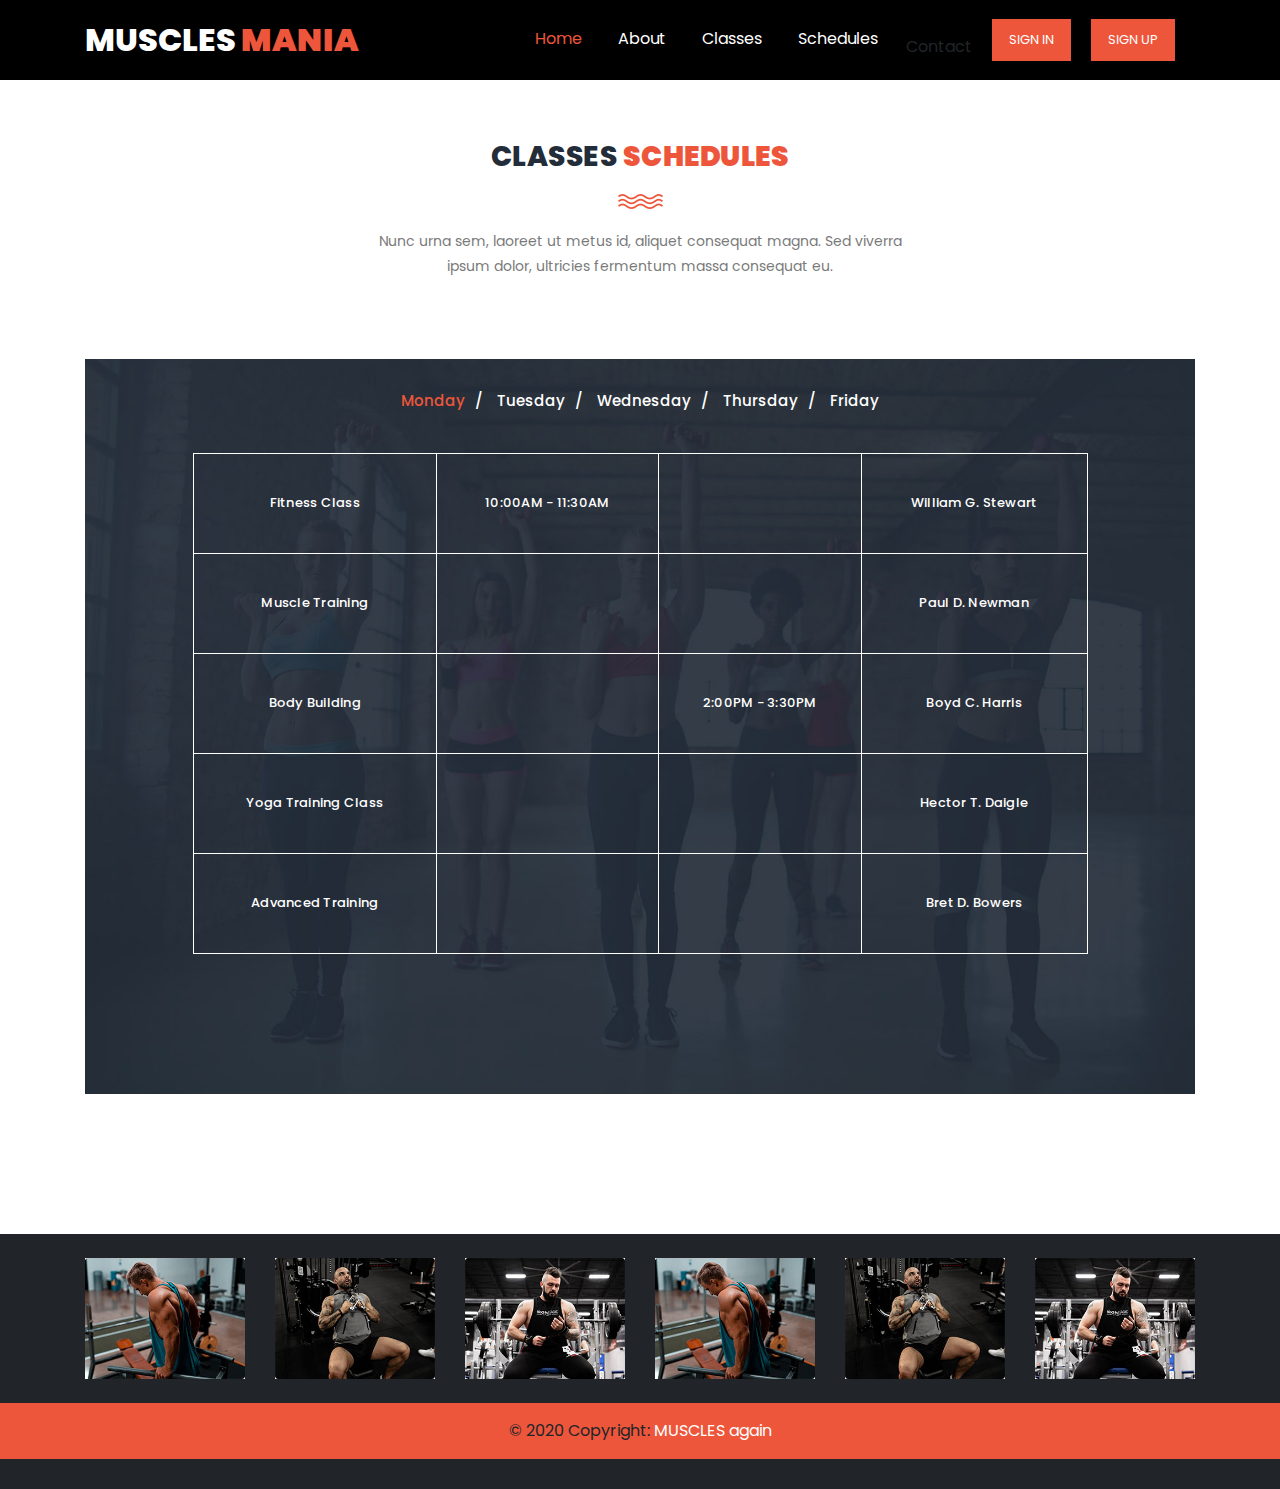
==== schedules.html @ 0a72c7d8 "Bodymuscles" ====
<!DOCTYPE html>
<html lang="en">
<head>
    <meta charset="utf-8">
    <link rel="stylesheet" href="https://stackpath.bootstrapcdn.com/bootstrap/4.5.0/css/bootstrap.min.css" integrity="sha384-9aIt2nRpC12Uk9gS9baDl411NQApFmC26EwAOH8WgZl5MYYxFfc+NcPb1dKGj7Sk" crossorigin="anonymous">
    <meta name="viewport" content="width=device-width, initial-scale=1, shrink-to-fit=no">
    <meta name="description" content="">
    <meta name="author" content="">
    <link href="https://fonts.googleapis.com/css?family=Poppins:100,100i,200,200i,300,300i,400,400i,500,500i,600,600i,700,700i,800,800i,900,900i&display=swap" rel="stylesheet">

    <title>Schedules </title>

    <link rel="stylesheet" type="text/css" href="assets/css/bootstrap.min.css">

    <link rel="stylesheet" type="text/css" href="assets/css/font-awesome.css">

    <link rel="stylesheet" href="assets/css/style.css">
</head>
<body>
    <header>
      <div class="container">
            <div class="row">
                <div class="col-12">
                 <!--Main Navigation-->
<header> 
  <nav class="navbar fixed-top navbar-expand-lg navbar-dark" style="background: black;height:80px;">
    <div class="container">
    <a class="navbar-brand logo" href="#">Muscles<em> mania</em></a>
    <button class="navbar-toggler" type="button" data-toggle="collapse" data-target="#navbarSupportedContent" aria-controls="navbarSupportedContent" aria-expanded="false" aria-label="Toggle navigation">
      <span class="navbar-toggler-icon"></span>
    </button>
    <div class="collapse navbar-collapse" id="navbarSupportedContent">
    
      <ul class="navbar-nav ml-auto">
        <li class="nav-item active">
          <a class="nav-link " href="index.html" style="color: #ed563b!important">Home <span class="sr-only">(current)</span></a>
        </li>
        <li class="nav-item">
          <a class="nav-link hover" href="about.html">About</a>
        </li>
        <li class="nav-item">
          <a class="nav-link hover" href="classes.html">Classes</a>
        </li>
        <li class="nav-item">
          <a class="nav-link hover" href="schedules.html">Schedules</a>
        </li>
        <li class="nav-item">
          <a class="nav-link hover" href="contact.html"></a>Contact</a>
        </li>
        <li class="nav-item mr-lg-4" style="background-color: #ed563b;">
          <a href="#" class="nav-link link">Sign in</a>
        </li>
        <li class="nav-item"><a href="#" class="nav-link link">Sign Up</a></li>
      </ul>
    
    </div>
  </div>
  </nav>
<!--Main Navigation-->
                </div>
            </div>
        </div>
    </header>
    <!-- ***** Header Area End ***** -->



    <!-- ***** Our Classes Start ***** -->
    <section class="section" id="our-classes">
        <div class="container">
            <div class="row">
                <div class="col-lg-6 offset-lg-3">
                    <div class="section-heading">
                        <h2>CLASSES <em>SCHEDULES</em></h2>
                        <img src="assets/images/line-dec.png" alt="">
                        <p>Nunc urna sem, laoreet ut metus id, aliquet consequat magna. Sed viverra ipsum dolor, ultricies fermentum massa consequat eu.</p>
                    </div>
                </div>
            </div>
            <section class="section" id="schedule">
                <div class="container" style="padding-top: 30px;">
                    
                    <div class="row">
                        <div class="col-lg-12">
                            <div class="filters">
                                <ul class="schedule-filter">
                                    <li class="active" data-tsfilter="monday">Monday</li>
                                    <li data-tsfilter="tuesday">Tuesday</li>
                                    <li data-tsfilter="wednesday">Wednesday</li>
                                    <li data-tsfilter="thursday">Thursday</li>
                                    <li data-tsfilter="friday">Friday</li>
                                </ul>
                            </div>
                        </div>
                        <div class="col-lg-10 offset-lg-1">
                            <div class="schedule-table filtering">
                                <table>
                                    <tbody>
                                        <tr>
                                            <td class="day-time">Fitness Class</td>
                                            <td class="monday ts-item show" data-tsmeta="monday">10:00AM - 11:30AM</td>
                                            <td class="tuesday ts-item" data-tsmeta="tuesday">2:00PM - 3:30PM</td>
                                            <td>William G. Stewart</td>
                                        </tr>
                                        <tr>
                                            <td class="day-time">Muscle Training</td>
                                            <td class="friday ts-item" data-tsmeta="friday">10:00AM - 11:30AM</td>
                                            <td class="thursday friday ts-item" data-tsmeta="thursday" data-tsmeta="friday">2:00PM - 3:30PM</td>
                                            <td>Paul D. Newman</td>
                                        </tr>
                                        <tr>
                                            <td class="day-time">Body Building</td>
                                            <td class="tuesday ts-item" data-tsmeta="tuesday">10:00AM - 11:30AM</td>
                                            <td class="monday ts-item show" data-tsmeta="monday">2:00PM - 3:30PM</td>
                                            <td>Boyd C. Harris</td>
                                        </tr>
                                        <tr>
                                            <td class="day-time">Yoga Training Class</td>
                                            <td class="wednesday ts-item" data-tsmeta="wednesday">10:00AM - 11:30AM</td>
                                            <td class="friday ts-item" data-tsmeta="friday">2:00PM - 3:30PM</td>
                                            <td>Hector T. Daigle</td>
                                        </tr>
                                        <tr>
                                            <td class="day-time">Advanced Training</td>
                                            <td class="thursday ts-item" data-tsmeta="thursday">10:00AM - 11:30AM</td>
                                            <td class="wednesday ts-item" data-tsmeta="wednesday">2:00PM - 3:30PM</td>
                                            <td>Bret D. Bowers</td>
                                        </tr>
                                    </tbody>
                                </table>
                            </div>
                        </div>
                    </div>
                </div>
            </section>
        
        </div>
    </section>
    <!-- ***** Our Classes End ***** -->
    


  <!-- ***** Footer Start ***** -->
    <!-- Footer -->
    <footer class="page-footer font-small mdb-color lighten-3 pt-4"  style="background-color: #212529; margin-top: 40px;">

        <!-- Footer Elements -->
        <div class="container" >
      
          <!--Grid row-->
          <div class="row">
      
            <!--Grid column-->
            <div class="col-lg-2 col-md-12 mb-4">
      
              <!--Image-->
              <div class="view overlay z-depth-1-half">
                <img src="assets/images/third-trainer.jpg" class="img-fluid"
                  alt="">
                <a href="">
                  <div class="mask rgba-white-light"></div>
                </a>
              </div>
      
            </div>
            <!--Grid column-->
      
            <!--Grid column-->
            <div class="col-lg-2 col-md-6 mb-4">
      
              <!--Image-->
              <div class="view overlay z-depth-1-half">
                <img src="assets/images/second-trainer.jpg" class="img-fluid"
                  alt="">
                <a href="">
                  <div class="mask rgba-white-light"></div>
                </a>
              </div>
      
            </div>
            <!--Grid column-->
      
            <!--Grid column-->
            <div class="col-lg-2 col-md-6 mb-4">
      
              <!--Image-->
              <div class="view overlay z-depth-1-half">
                <img src="assets/images/first-trainer.jpg" class="img-fluid"
                  alt="">
                <a href="">
                  <div class="mask rgba-white-light"></div>
                </a>
              </div>
      
            </div>
            <!--Grid column-->
      
            <!--Grid column-->
            <div class="col-lg-2 col-md-12 mb-4">
      
              <!--Image-->
              <div class="view overlay z-depth-1-half">
                <img src="assets/images/third-trainer.jpg" class="img-fluid"
                  alt="">
                <a href="">
                  <div class="mask rgba-white-light"></div>
                </a>
              </div>
      
            </div>
            <!--Grid column-->
      
            <!--Grid column-->
            <div class="col-lg-2 col-md-6 mb-4">
      
              <!--Image-->
              <div class="view overlay z-depth-1-half">
                <img src="assets/images/second-trainer.jpg" class="img-fluid"
                  alt="">
                <a href="">
                  <div class="mask rgba-white-light"></div>
                </a>
              </div>
      
            </div>
            <!--Grid column-->
      
            <!--Grid column-->
            <div class="col-lg-2 col-md-6 mb-4">
      
              <!--Image-->
              <div class="view overlay z-depth-1-half">
                <img src="assets/images/first-trainer.jpg" class="img-fluid"
                  alt="">
                <a href="">
                  <div class="mask rgba-white-light"></div>
                </a>
              </div>
      
            </div>
            <!--Grid column-->
      
          </div>
          <!--Grid row-->
      
        </div>
        <!-- Footer Elements -->
      
        <!-- Copyright -->
        <div class="footer-copyright text-center py-3" style="background-color: #ed563b !important;">© 2020 Copyright:
          <a href="index.html" style="color: white;"> MUSCLES again</a>
        </div>
        <!-- Copyright -->
      
      </footer>
      <!-- Footer -->

      
    <script src="https://code.jquery.com/jquery-3.5.1.slim.min.js" integrity="sha384-DfXdz2htPH0lsSSs5nCTpuj/zy4C+OGpamoFVy38MVBnE+IbbVYUew+OrCXaRkfj" crossorigin="anonymous"></script>
    <script src="https://cdn.jsdelivr.net/npm/popper.js@1.16.0/dist/umd/popper.min.js" integrity="sha384-Q6E9RHvbIyZFJoft+2mJbHaEWldlvI9IOYy5n3zV9zzTtmI3UksdQRVvoxMfooAo" crossorigin="anonymous"></script>
    <script src="https://stackpath.bootstrapcdn.com/bootstrap/4.5.0/js/bootstrap.min.js" integrity="sha384-OgVRvuATP1z7JjHLkuOU7Xw704+h835Lr+6QL9UvYjZE3Ipu6Tp75j7Bh/kR0JKI" crossorigin="anonymous"></script>
</body>
</html>
---- assets/css/style.css ----
@import url("https://fonts.googleapis.com/css?family=Poppins:100,100i,200,200i,300,300i,400,400i,500,500i,600,600i,700,700i,800,800i,900,900i");

html, body, div, span, applet, object, iframe, h1, h2, h3, h4, h5, h6, p, blockquote, div
pre, a, abbr, acronym, address, big, cite, code, del, dfn, em, font, img, ins, kbd, q,
s, samp, small, strike, strong, sub, sup, tt, var, b, u, i, center, dl, dt, dd, ol, ul, li,
figure, header, nav, section, article, aside, footer, figcaption {
  margin: 0;
  padding: 0;
  border: 0;
  outline: 0;
}

.clearfix:after {
  content: ".";
  display: block;
  clear: both;
  visibility: hidden;
  line-height: 0;
  height: 0;
}

.clearfix {
  display: inline-block;
}

html[xmlns] .clearfix {
  display: block;
}

* html .clearfix {
  height: 1%;
}

ul, li {
  padding: 0;
  margin: 0;
  list-style: none;
}

header, nav, section, article, aside, footer, hgroup {
  display: block;
}

* {
  box-sizing: border-box;
}

html, body {
  font-family: 'Poppins', sans-serif;
  font-weight: 400;
  /* background-color:#1d5e69!important; */
  font-size: 16px;
  -ms-text-size-adjust: 100%;
  -webkit-font-smoothing: antialiased;
  -moz-osx-font-smoothing: grayscale;
}

a {
  text-decoration: none !important;
}

h1, h2, h3, h4, h5, h6 {
  margin-top: 0px;
  margin-bottom: 0px;
}

ul {
  margin-bottom: 0px;
}

p {
  font-size: 14px;
  font-weight: 400;
  line-height: 25px;
  color: #7a7a7a;
}

/* 
---------------------------------------------
global styles
--------------------------------------------- 
*/
html,
body {
  background: #fff;
  font-family: 'Poppins', sans-serif;
}

::selection {
  background: #ed563b;
  color: #fff;
}

::-moz-selection {
  background: #ed563b;
  color: #fff;
}

@media (max-width: 991px) {
  html, body {
    overflow-x: hidden;
  }
  .mobile-top-fix {
    margin-top: 30px;
    margin-bottom: 0px;
  }
  .mobile-bottom-fix {
    margin-bottom: 30px;
  }
  .mobile-bottom-fix-big {
    margin-bottom: 60px;
  }
}

.section-heading {
  text-align: center;
  margin-top: 140px;
  margin-bottom: 80px;
}

.section-heading h2 {
  font-size: 28px;
  font-weight: 800;
  color: #232d39;
  text-transform: uppercase;
  letter-spacing: 0.5px;
  margin-top: 0px;
  margin-bottom: 0px;
}

.section-heading h2 em {
  font-style: normal;
  color: #ed563b;
}

.section-heading img {
  margin: 20px auto;
}

.dark-bg h2 {
  color: #fff;
}

.dark-bg p {
  color: #fff;
}

.main-button a {
  display: inline-block;
  font-size: 15px;
  padding: 12px 20px;
  background-color: #ed563b;
  color: #fff;
  text-align: center;
  font-weight: 300;
  text-transform: uppercase;
  transition: all .3s;
}

.main-button a:hover {
  background-color: #f9735b;
}
.sign-up a{
  color: green;
}


/* 
---------------------------------------------
header
--------------------------------------------- 
 */

.background-header {
  background: rgba(250,250,250,0.99) !important;
  height: 80px!important;
  position: fixed!important;
  top: 0px;
  left: 0px;
  right: 0px;
  box-shadow: 0px 0px 10px rgba(0,0,0,0.15)!important;
}

.background-header .logo,
.background-header .main-nav .nav li a {
  color: #232d39!important;
}

.background-header .main-nav .nav li:last-child a {
  color: #fff !important;
}

.background-header .main-nav .nav li:last-child a:hover {
  color: #fff!important;
}

.background-header .main-nav .nav li:hover a {
  color: #ed563b!important;
}

.background-header .nav li a.active {
  color: #ed563b!important;
}

.header-area {
  position: absolute;
  top: 0px;
  left: 0px;
  right: 0px;
  z-index: 100;
  height: 80px;
  background: rgba(250,250,250,0.1);
  -webkit-transition: all .5s ease 0s;
  -moz-transition: all .5s ease 0s;
  -o-transition: all .5s ease 0s;
  transition: all .5s ease 0s;
}

.header-area .main-nav {
  min-height: 80px;
  background: transparent;
}

.header-area .main-nav .logo {
  line-height: 80px;
  color: #fff;
  font-size: 32px;
  font-weight: 800;
  text-transform: uppercase;
  float: left;
  -webkit-transition: all 0.3s ease 0s;
  -moz-transition: all 0.3s ease 0s;
  -o-transition: all 0.3s ease 0s;
  transition: all 0.3s ease 0s;
}

.header-area .main-nav .logo em {
  font-style: normal;
  color: #ed563b;
  font-weight: 900;
}

.header-area .main-nav .nav {
  float: right;
  margin-top: 27px;
  margin-right: 0px;
  background-color: transparent;
  -webkit-transition: all 0.3s ease 0s;
  -moz-transition: all 0.3s ease 0s;
  -o-transition: all 0.3s ease 0s;
  transition: all 0.3s ease 0s;
  position: relative;
  z-index: 999;
}

.header-area .main-nav .nav li {
  padding-left: 20px;
  padding-right: 20px;
}

.header-area .main-nav .nav li a {
  display: block;
  font-weight: 500;
  font-size: 13px;
  color: #7a7a7a;
  text-transform: uppercase;
  -webkit-transition: all 0.3s ease 0s;
  -moz-transition: all 0.3s ease 0s;
  -o-transition: all 0.3s ease 0s;
  transition: all 0.3s ease 0s;
  height: 40px;
  line-height: 40px;
  border: transparent;
  letter-spacing: 1px;
}

.header-area .main-nav .nav li a {
  color: #fff;
}

.header-area .main-nav .nav li:last-child a {
  display: inline-block;
  font-size: 13px;
  padding: 11px 17px;
  background-color: #ed563b;
  color: #fff;
  text-align: center;
  font-weight: 400;
  letter-spacing: 0px;
  text-transform: uppercase;
  transition: all .3s;
  height: auto;
  line-height: 20px;
}

.header-area .main-nav .nav li:last-child a:hover {
  background-color: #f9735b;
  opacity: 1;
}

.header-area .main-nav .nav li:hover a,
.header-area .main-nav .nav li a.active {
  color: #ed563b!important;
  opacity: 1;
}

.background-header .main-nav .nav li:hover a,
.background-header .main-nav .nav li a.active {
  color: #ed563b!important;
  opacity: 1;
}

.header-area .main-nav .menu-trigger {
  cursor: pointer;
  display: block;
  position: absolute;
  top: 23px;
  width: 32px;
  height: 40px;
  text-indent: -9999em;
  z-index: 99;
  right: 40px;
  display: none;
}

.header-area .main-nav .menu-trigger span,
.header-area .main-nav .menu-trigger span:before,
.header-area .main-nav .menu-trigger span:after {
  -moz-transition: all 0.4s;
  -o-transition: all 0.4s;
  -webkit-transition: all 0.4s;
  transition: all 0.4s;
  background-color: #1e1e1e;
  display: block;
  position: absolute;
  width: 30px;
  height: 2px;
  left: 0;
}

.background-header .main-nav .menu-trigger span,
.background-header .main-nav .menu-trigger span:before,
.background-header .main-nav .menu-trigger span:after {
  background-color: #1e1e1e;
}

.header-area .main-nav .menu-trigger span:before,
.header-area .main-nav .menu-trigger span:after {
  -moz-transition: all 0.4s;
  -o-transition: all 0.4s;
  -webkit-transition: all 0.4s;
  transition: all 0.4s;
  background-color: #1e1e1e;
  display: block;
  position: absolute;
  width: 30px;
  height: 2px;
  left: 0;
  width: 75%;
}

.background-header .main-nav .menu-trigger span:before,
.background-header .main-nav .menu-trigger span:after {
  background-color: #1e1e1e;
}

.header-area .main-nav .menu-trigger span:before,
.header-area .main-nav .menu-trigger span:after {
  content: "";
}

.header-area .main-nav .menu-trigger span {
  top: 16px;
}

.header-area .main-nav .menu-trigger span:before {
  -moz-transform-origin: 33% 100%;
  -ms-transform-origin: 33% 100%;
  -webkit-transform-origin: 33% 100%;
  transform-origin: 33% 100%;
  top: -10px;
  z-index: 10;
}

.header-area .main-nav .menu-trigger span:after {
  -moz-transform-origin: 33% 0;
  -ms-transform-origin: 33% 0;
  -webkit-transform-origin: 33% 0;
  transform-origin: 33% 0;
  top: 10px;
}

.header-area .main-nav .menu-trigger.active span,
.header-area .main-nav .menu-trigger.active span:before,
.header-area .main-nav .menu-trigger.active span:after {
  background-color: transparent;
  width: 100%;
}

.header-area .main-nav .menu-trigger.active span:before {
  -moz-transform: translateY(6px) translateX(1px) rotate(45deg);
  -ms-transform: translateY(6px) translateX(1px) rotate(45deg);
  -webkit-transform: translateY(6px) translateX(1px) rotate(45deg);
  transform: translateY(6px) translateX(1px) rotate(45deg);
  background-color: #1e1e1e;
}

.background-header .main-nav .menu-trigger.active span:before {
  background-color: #1e1e1e;
}

.header-area .main-nav .menu-trigger.active span:after {
  -moz-transform: translateY(-6px) translateX(1px) rotate(-45deg);
  -ms-transform: translateY(-6px) translateX(1px) rotate(-45deg);
  -webkit-transform: translateY(-6px) translateX(1px) rotate(-45deg);
  transform: translateY(-6px) translateX(1px) rotate(-45deg);
  background-color: #1e1e1e;
}

.background-header .main-nav .menu-trigger.active span:after {
  background-color: #1e1e1e;
}

.header-area.header-sticky {
  min-height: 80px;
}

.header-area.header-sticky .nav {
  margin-top: 20px !important;
}

.header-area.header-sticky .nav li a.active {
  color: #ed563b;
}

@media (max-width: 1200px) {
  .header-area .main-nav .nav li {
    padding-left: 12px;
    padding-right: 12px;
  }
  .header-area .main-nav:before {
    display: none;
  }
}

.navbar-dark .navbar-brand {
  line-height: 80px!important;
  color: #fff!important;
  font-size: 32px!important;
  font-weight: 800!important;
  text-transform: uppercase!important;
  float: left!important;
  -webkit-transition: all 0.3s ease 0s!important;
  -moz-transition: all 0.3s ease 0s!important;
  -o-transition: all 0.3s ease 0s!important;
  transition: all 0.3s ease 0s!important;
  /* color: #fff; */
}

em {
  font-style: normal!important;
  color: #ed563b!important;
  font-weight: 900!important;
}

.nav-item{

  margin-right: 20px!important;
}

 .link {
  color: #fff;
  padding-left: 20px!important;
  padding-right: 20px!important;
  
  font-size: 13px!important;
    padding: 11px 17px!important;
    background-color: #ed563b!important;
    color: #fff!important;
    text-align: center!important;
    font-weight: 400!important;
    letter-spacing: 0px!important;
    text-transform: uppercase!important;
    transition: all .3s!important;
    height: auto!important;
    line-height: 20px!important;
}

a{

 color:#fff!important;;
}

.hover:hover{

  color:#ed563b!important;
 }



@media (max-width: 767px) {
  .header-area .main-nav .navbar-dark .navbar-brand {
    color: #1e1e1e!important;
  }

  
 .link {
  background-color:transparent;
  margin-bottom: 20px !important;
  width: 100px!important;
}

.nav-item {
  margin-right: 20px!important;
  background-color: transparent!important;
}
  .header-area.header-sticky .nav li a:hover,
  .header-area.header-sticky .nav li a.active {
    color: #ed563b!important;
    opacity: 1;
  }
  .header-area {
    background-color: #f7f7f7;
    padding: 0px 15px;
    height: 80px;
    box-shadow: none;
    text-align: center;
  }
  .header-area .container {
    padding: 0px;
  }
  .header-area .logo {
    margin-left: 30px;
  }
  .header-area .menu-trigger {
    display: block !important;
  }
  .header-area .main-nav {
    overflow: hidden;
  }
  .header-area .main-nav .nav {
    float: none;
    width: 100%;
    display: none;
    -webkit-transition: all 0s ease 0s;
    -moz-transition: all 0s ease 0s;
    -o-transition: all 0s ease 0s;
    transition: all 0s ease 0s;
    margin-left: 0px;
  }
  .header-area .main-nav .nav li:first-child {
    border-top: 1px solid #eee;
  }
  .header-area .main-nav .nav li:last-child {
    width: 100%;
    background-color: #ed563b;
    color: #fff;
  }
  .header-area .main-nav .nav li:last-child a {
    background-color: #ed563b!important;
  }
  .header-area .main-nav .nav li:last-child a:hover,
  .header-area .main-nav .nav li:last-child:hover a {
    background-color: #ed563b!important;
    color: #fff!important;
  }
  .header-area.header-sticky .nav {
    margin-top: 80px !important;
  }
  .header-area .main-nav .nav li {
    width: 100%;
    background: #fff;
    border-bottom: 1px solid #eee;
    padding-left: 0px !important;
    padding-right: 0px !important;
  }
  .header-area .main-nav .nav li a {
    height: 50px !important;
    line-height: 50px !important;
    padding: 0px !important;
    border: none !important;
    background: #f7f7f7 !important;
    color: #232d39 !important;
  }
  .header-area .main-nav .nav li:last-child a {
    color: #fff!important;
  }
  .header-area .main-nav .nav li a:hover {
    background: #eee !important;
    color: #ed563b!important;
  }
  .header-area .main-nav .nav li.submenu ul {
    position: relative;
    visibility: inherit;
    opacity: 1;
    z-index: 1;
    transform: translateY(0%);
    transition-delay: 0s, 0s, 0.3s;
    top: 0px;
    width: 100%;
    box-shadow: none;
    height: 0px;
  }
  .header-area .main-nav .nav li.submenu ul li a {
    font-size: 12px;
    font-weight: 400;
  }
  .header-area .main-nav .nav li.submenu ul li a:hover:before {
    width: 0px;
  }
  .header-area .main-nav .nav li.submenu ul.active {
    height: auto !important;
  }
  .header-area .main-nav .nav li.submenu:after {
    color: #3B566E;
    right: 25px;
    font-size: 14px;
    top: 15px;
  }
  .header-area .main-nav .nav li.submenu:hover ul, .header-area .main-nav .nav li.submenu:focus ul {
    height: 0px;
  }
}

@media (min-width: 767px) {
  .header-area .main-nav .nav {
    display: flex !important;
  }
}


/* 
---------------------------------------------
banner
--------------------------------------------- 
*/

.main-banner {
  position: relative;
}

#bg-video {
    min-width: 100%;
    min-height: 100vh;
    max-width: 100%;
    max-height: 100vh;
    object-fit: cover;
    z-index: -1;
}

#bg-video::-webkit-media-controls {
    display: none !important;
}

.video-overlay {
    position: absolute;
    background-color: rgba(35,45,57,0.8);
    top: 0;
    left: 0;
    bottom: 7px;
    width: 100%;
}

.main-banner .caption {
  text-align: center;
  position: absolute;
  width: 80%;
  left: 50%;
  top: 50%;
  transform: translate(-50%,-50%);
}

.main-banner .caption h6 {
  margin-top: 0px;
  font-size: 18px;
  text-transform: uppercase;
  font-weight: 800;
  color: #fff;
  letter-spacing: 0.5px;
}

.main-banner .caption h2 {
  margin-top: 30px;
  margin-bottom: 25px;
  font-size: 84px;
  text-transform: uppercase;
  font-weight: 800;
  color: #fff;
  letter-spacing: 1px;
}

.main-banner .caption h2 em {
  font-style: normal;
  color: #ed563b;
  font-weight: 900;
}


/*
---------------------------------------------
features
---------------------------------------------
*/

#features {
  margin-bottom: 80px;
}

.feature-item {
  display: inline-block;
  margin-bottom: 60px;
}

.feature-item .left-icon img {
  float: left;
  margin-right: 30px;
}

.feature-item .right-content {
  display: inline;
}

.feature-item .right-content h4 {
  margin-top: 0px;
  margin-bottom:  7px;
  letter-spacing: 0.25px;
  color: #232d39;
  font-size: 19px;
  font-weight: 600;
  text-transform: capitalize;
}

.feature-item .right-content a.text-button {
  margin-top: 7px;
  display: inline-block;
  font-size: 13px;
  text-transform: uppercase;
  color: #ed563b;
  font-weight: 500;
}

/*
---------------------------------------------
subscribe
---------------------------------------------
*/

#call-to-action {
  padding: 120px 0px;
  background-image: url(../images/cta-bg.jpg);
  background-position: center center;
  background-repeat: no-repeat;
  background-size: cover;
  text-align: center;
}

.cta-content h2 {
  font-size: 36px;
  text-transform: uppercase;
  font-weight: 800;
  color: #fff;
  letter-spacing: 1px;
}

.cta-content h2 em {
  font-style: normal;
  color: #ed563b;
}

.cta-content p {
  font-size: 16px;
  color: #fff;
  margin: 15px 0px 25px 0px;
}



/*
--------------------------------------------
Our Classes
--------------------------------------------
*/

#our-classes {
  margin-bottom: 140px;
}

#tabs ul {
  margin: 0;
  padding: 0;
}
#tabs ul li {
  margin-bottom: 30px;
  display: inline-block;
  width: 100%;
}
#tabs ul li:last-child {
  margin-bottom: 0px;
}
#tabs ul li a {
  text-transform: capitalize;
  width: 100%;
  padding: 30px 30px;
  display: inline-block;
  background-color: #fff;
  box-shadow: 0px 0px 15px rgba(0,0,0,0.1);
  border-radius: 5px;
  font-size: 19px;
  color: #232d39!important;
  letter-spacing: 0.5px;
  font-weight: 600;
  transition: all 0.3s;
}
#tabs .main-rounded-button a {
  text-align: center;
  padding: 20px 30px;
  width: 100%;
  border-radius: 5px;
  display: inline-block;
  box-shadow: 0px 0px 15px rgba(0,0,0,0.1);
  color: #fff;
  font-size: 19px;
  letter-spacing: 0.5px;
  font-weight: 600;
  background-color: #ed563b;
}
#tabs .main-rounded-button a:hover {
  background-color: #f9735b;
}
#tabs ul li a img {
  max-width: 100%;
  margin-right: 20px;
}
#tabs ul .ui-tabs-active span {
  background: #faf5b2;
  border: #faf5b2;
  line-height: 90px;
  border-bottom: none;
}
#tabs ul .ui-tabs-active a {
  color: #ed563b;
}
#tabs ul .ui-tabs-active span {
  color: #1e1e1e;
}
.tabs-content {
  margin-left: 30px;
  text-align: left;
  display: inline-block;
  transition: all 0.3s;
}
.tabs-content img {
  max-width: 100%;
  overflow: hidden;
  border-radius: 5px;
}
.tabs-content h4 {
  font-size: 23px;
  font-weight: 700;
  color: #232d39;
  letter-spacing: 0.5px;
  margin-bottom: 20px;
  margin-top: 30px;
}
.tabs-content p {
  font-size: 14px;
  color: #7a7a7a;
  margin-bottom: 28px;
}


/* 
---------------------------------------------
schedule
--------------------------------------------- 
*/

#schedule {
  padding: 0px 0px 140px 0px;
  background-image: url(../images/schedule-bg.jpg);
  background-position: center center;
  background-repeat: no-repeat;
  background-size: cover;
}

#schedule table {
  width: 100%;
  text-align: center;
  border: 1px solid #fff;
}

#schedule table tbody {
  border-top: 1px solid #fff; 
}

#schedule table tbody tr {
  border-bottom: 1px solid #fff;
}

#schedule table tbody tr td {
  border-right: 1px solid #fff;
  height: 100px;
}

#schedule table tr td {
  color: #fff;
  font-size: 13px;
  text-transform: capitalize;
  font-weight: 500;
  letter-spacing: 0.25px;
}

.schedule-table.filtering .ts-item {
    opacity: 0;
    transition: all 0.5s;
}

.schedule-table.filtering .ts-item.show {
    opacity: 1;
    transition: all 0.5s;
}

#schedule .filters {
  margin-bottom: 40px;
}
#schedule .filters ul {
  padding: 0;
  text-align: center;
}
#schedule .filters ul li {
  list-style: none;
  display: inline;
  cursor: pointer;
  position: relative;
  margin-right: 10px;
  font-size: 15px;
  font-weight: 500;
  color: #fff;
  text-transform: capitalize;
  -webkit-transition: all 0.3s ease-in-out;
  -moz-transition: all 0.3s ease-in-out;
  -o-transition: all 0.3s ease-in-out;
  -ms-transition: all 0.3s ease-in-out;
  transition: all 0.3s ease-in-out;
}
#schedule .filters ul li:after {
  content: "/";
  margin-left: 10px;
  color: #fff;
}
#schedule .filters ul li:last-child {
  margin-right: 0px;
}
#schedule .filters ul li:last-child::after {
  display: none;
}
#schedule .filters ul li.active,
#schedule .filters ul li:hover {
  color: #ed563b;
}
#schedule .filters-content {
  margin-top: 50px;
}
#schedule .filters-content .show {
  opacity: 1;
  visibility: visible;
  transition: all 350ms;
}
#schedule .filters-content .hide {
  opacity: 0;
  visibility: hidden;
  transition: all 350ms;
}


/* 
---------------------------------------------
trainers
--------------------------------------------- 
*/

#trainers .trainer-item {
  background-color: #fff;
  border-radius: 5px;
  box-shadow: 0px 0px 15px rgba(0,0,0,0.1);
  padding: 40px;
}

#trainers .trainer-item img {
  width: 100%;
  border-radius: 5px;
}

#trainers .trainer-item span {
  font-size: 13px;
  font-weight: 500;
  color: #ed563b;
  display: inline-block;
  margin-top: 25px;
  margin-bottom: 10px;
}

#trainers .trainer-item h4 {
  font-size: 19px;
  font-weight: 600;
  color: #232d39;
  letter-spacing: 0.5px;
  margin-bottom: 18px;
}

#trainers .trainer-item p {
  margin-bottom: 20px;
}

#trainers .trainer-item ul.social-icons li {
  display: inline-block;
  margin-right: 12px;
}

#trainers .trainer-item ul.social-icons li:last-child {
  margin-right: 0px;
}

#trainers .trainer-item ul.social-icons li a {
  color: #232d39;
  transition: all .3s;
}

#trainers .trainer-item ul.social-icons li a:hover {
  color: #ed563b;
}


/* 
---------------------------------------------
contact
--------------------------------------------- 
*/

#contact-us {
  margin-top: 140px;
}

#contact-us .container-fluid .col-lg-6 {
  padding: 0px;
}

#contact-us .contact-form {
  padding: 80px;
  background-image: url(../images/contact-bg.jpg);
  background-position: center center;
  background-repeat: no-repeat;
  background-size: cover;
}

#contact-us .contact-form #contact {
  background-color: #fff;
  padding: 40px;
  border-radius: 5px;
}

.contact-form input,
.contact-form textarea {
  color: #7a7a7a;
  font-size: 13px;
  border: 1px solid #ddd;
  background-color: #fff;
  width: 100%;
  height: 40px;
  outline: none;
  line-height: 40px;
  padding: 0px 10px;
  -webkit-appearance: none;
  -moz-appearance: none;
  appearance: none;
  margin-bottom: 30px;
}

.contact-form textarea {
  height: 150px;
  resize: none;
}

.contact-form ::-webkit-input-placeholder { /* Edge */
  color: #7a7a7a;
}

.contact-form :-ms-input-placeholder { /* Internet Explorer 10-11 */
  color: #7a7a7a;
}

.contact-form ::placeholder {
  color: #7a7a7a;
}

.contact-form button {
  display: inline-block;
  font-size: 13px;
  padding: 11px 17px;
  background-color: #ed563b;
  color: #fff;
  text-align: center;
  font-weight: 400;
  text-transform: uppercase;
  transition: all .3s;
  border: none;
  outline: none;
  margin-top: -8px;
}

.contact-form button:hover {
  background-color: #f9735b;
}




/* 
---------------------------------------------
footer
--------------------------------------------- 
*/
footer {
  text-align: center;
  padding: 30px 0px;
}

footer p {
  color: #232d39;
  font-size: 13px;
}

footer p a {
  cursor: pointer;
  color: #ed563b;
}

footer p a:hover {
  color: #ed563b;
}



/* 
---------------------------------------------
preloader
--------------------------------------------- 
*/

.js-preloader {
    position: fixed;
    top: 0;
    left: 0;
    right: 0;
    bottom: 0;
    background-color: #232d39;
    display: -webkit-box;
    display: flex;
    -webkit-box-align: center;
    align-items: center;
    -webkit-box-pack: center;
    justify-content: center;
    opacity: 1;
    visibility: visible;
    z-index: 9999;
    -webkit-transition: opacity 0.25s ease;
    transition: opacity 0.25s ease;
}

.js-preloader.loaded {
    opacity: 0;
    visibility: hidden;
    pointer-events: none;
}

@-webkit-keyframes dot {
    50% {
        -webkit-transform: translateX(96px);
        transform: translateX(96px);
    }
}

@keyframes dot {
    50% {
        -webkit-transform: translateX(96px);
        transform: translateX(96px);
    }
}

@-webkit-keyframes dots {
    50% {
        -webkit-transform: translateX(-31px);
        transform: translateX(-31px);
    }
}

@keyframes dots {
    50% {
        -webkit-transform: translateX(-31px);
        transform: translateX(-31px);
    }
}

.preloader-inner {
    position: relative;
    width: 142px;
    height: 40px;
    background: #232d39;
}

.preloader-inner .dot {
    position: absolute;
    width: 16px;
    height: 16px;
    top: 12px;
    left: 15px;
    background: #fff;
    border-radius: 50%;
    -webkit-transform: translateX(0);
    transform: translateX(0);
    -webkit-animation: dot 2.8s infinite;
    animation: dot 2.8s infinite;
}

.preloader-inner .dots {
    -webkit-transform: translateX(0);
    transform: translateX(0);
    margin-top: 12px;
    margin-left: 31px;
    -webkit-animation: dots 2.8s infinite;
    animation: dots 2.8s infinite;
}

.preloader-inner .dots span {
    display: block;
    float: left;
    width: 16px;
    height: 16px;
    margin-left: 16px;
    background: #fff;
    border-radius: 50%;
}


/* 
---------------------------------------------
responsive
--------------------------------------------- 
*/


@media (max-width: 992px) {

  .main-banner .caption h2 {
    font-size: 64px;
  }
  #features {
    margin-bottom: 110px;
  }
  #features .feature-item {
    margin-bottom: 30px;
  }
  #our-classes .tabs-content {
    margin-left: 0px;
    margin-top: 30px;
  }
  .trainer-item {
    margin-bottom: 30px;
  }
  #contact-us #map {
    margin-bottom: -7px;
  }
  #contact-us .contact-form {
    padding: 30px;
  }
  #contact-us .contact-form #contact {
    padding: 30px;
  }

}

@media (max-width: 450px) {
  .feature-item .right-content a.text-button {
    margin-left: 130px;
  }
}
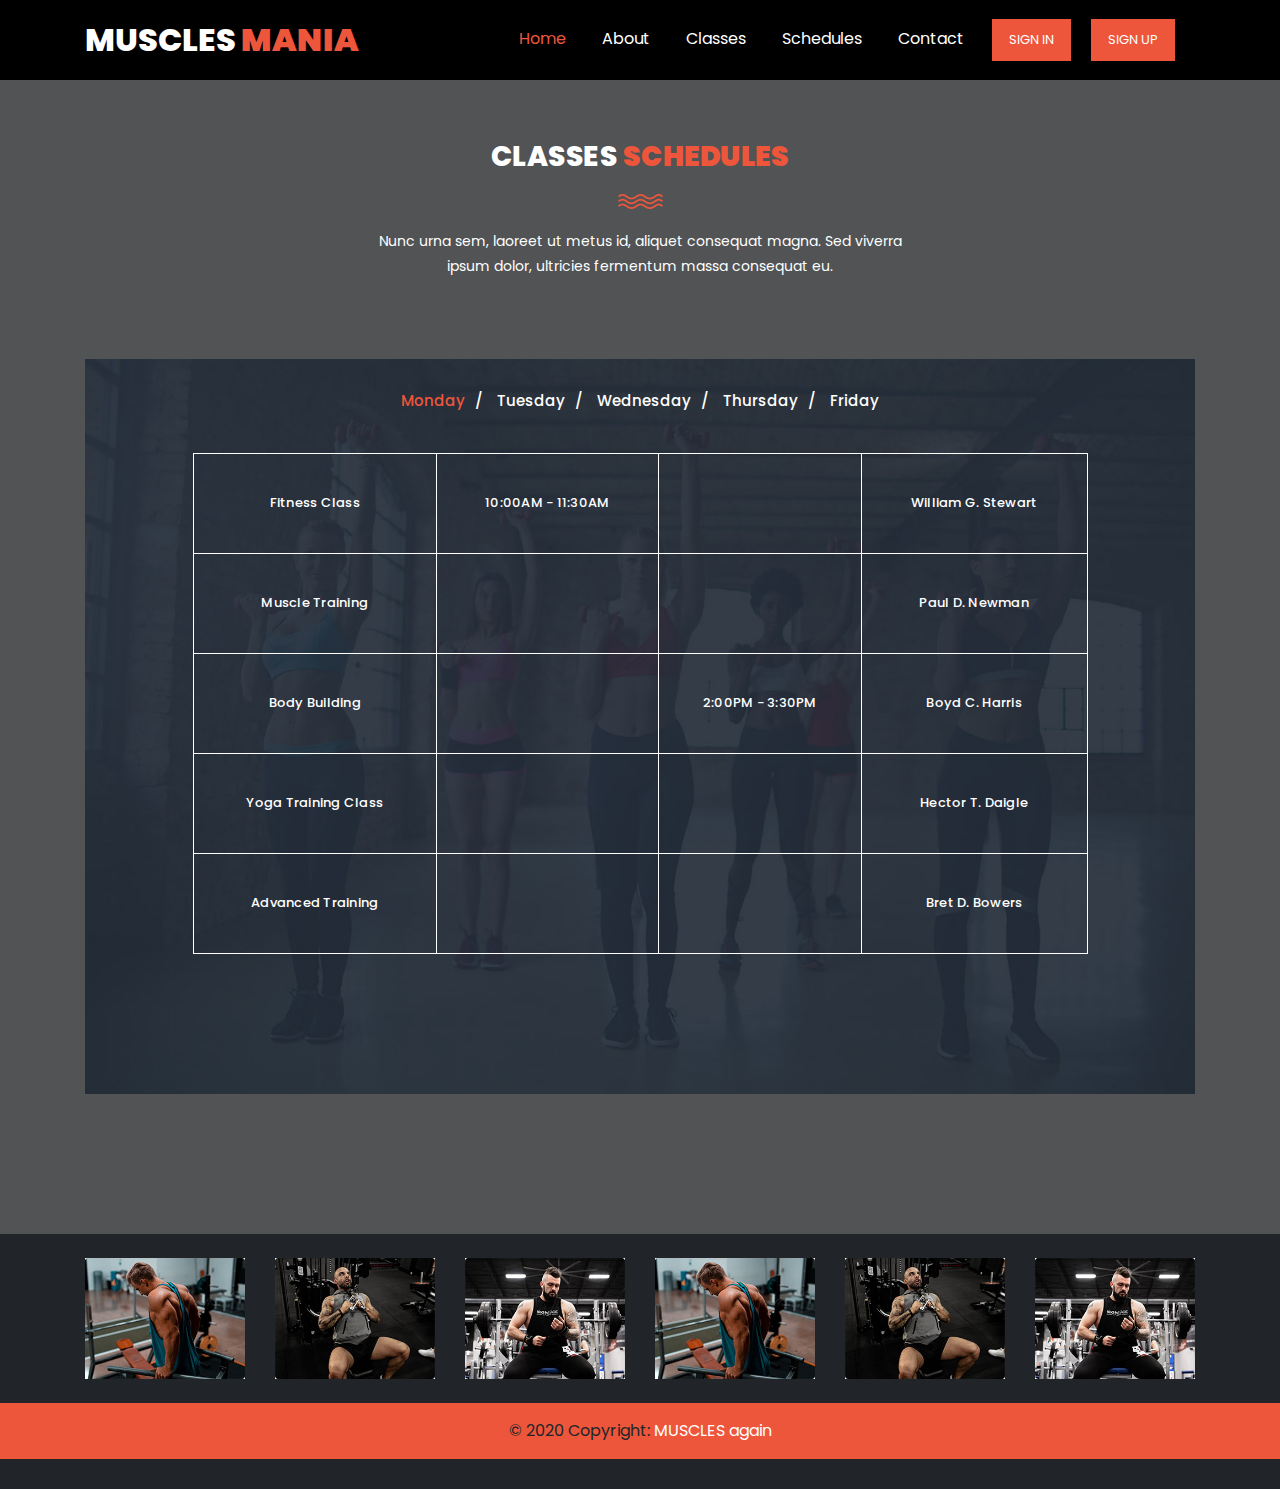
==== commit 6b2e06a7: "Update schedules.html" ====
--- a/schedules.html
+++ b/schedules.html
@@ -7,7 +7,7 @@
     <meta name="description" content="">
     <meta name="author" content="">
     <link href="https://fonts.googleapis.com/css?family=Poppins:100,100i,200,200i,300,300i,400,400i,500,500i,600,600i,700,700i,800,800i,900,900i&display=swap" rel="stylesheet">
-
+    <link rel="shortcut icon" href="https://bit.ly/2XDHtOZ" type="image/x-icon">
     <title>Schedules </title>
 
     <link rel="stylesheet" type="text/css" href="assets/css/bootstrap.min.css">
@@ -16,7 +16,7 @@
 
     <link rel="stylesheet" href="assets/css/style.css">
 </head>
-<body>
+<body style="background-color:#181a1dc0 ; ">
     <header>
       <div class="container">
             <div class="row">
@@ -25,7 +25,7 @@
 <header> 
   <nav class="navbar fixed-top navbar-expand-lg navbar-dark" style="background: black;height:80px;">
     <div class="container">
-    <a class="navbar-brand logo" href="#">Muscles<em> mania</em></a>
+      <span class="navbar-brand logo" href="index.html">Muscles<em> mania</em></span>
     <button class="navbar-toggler" type="button" data-toggle="collapse" data-target="#navbarSupportedContent" aria-controls="navbarSupportedContent" aria-expanded="false" aria-label="Toggle navigation">
       <span class="navbar-toggler-icon"></span>
     </button>
@@ -45,7 +45,7 @@
           <a class="nav-link hover" href="schedules.html">Schedules</a>
         </li>
         <li class="nav-item">
-          <a class="nav-link hover" href="contact.html"></a>Contact</a>
+          <a class="nav-link hover" href="schedules.html">Contact</a>
         </li>
         <li class="nav-item mr-lg-4" style="background-color: #ed563b;">
           <a href="#" class="nav-link link">Sign in</a>
@@ -63,6 +63,8 @@
     </header>
     <!-- ***** Header Area End ***** -->
 
+ <body>
+   
 
 
     <!-- ***** Our Classes Start ***** -->
@@ -71,9 +73,9 @@
             <div class="row">
                 <div class="col-lg-6 offset-lg-3">
                     <div class="section-heading">
-                        <h2>CLASSES <em>SCHEDULES</em></h2>
+                        <h2 style="color: white;">CLASSES <em>SCHEDULES</em></h2>
                         <img src="assets/images/line-dec.png" alt="">
-                        <p>Nunc urna sem, laoreet ut metus id, aliquet consequat magna. Sed viverra ipsum dolor, ultricies fermentum massa consequat eu.</p>
+                        <p style="color: white !important;">Nunc urna sem, laoreet ut metus id, aliquet consequat magna. Sed viverra ipsum dolor, ultricies fermentum massa consequat eu.</p>
                     </div>
                 </div>
             </div>
@@ -137,6 +139,7 @@
         </div>
     </section>
     <!-- ***** Our Classes End ***** -->
+  </body>
     
 
 
@@ -260,4 +263,4 @@
     <script src="https://cdn.jsdelivr.net/npm/popper.js@1.16.0/dist/umd/popper.min.js" integrity="sha384-Q6E9RHvbIyZFJoft+2mJbHaEWldlvI9IOYy5n3zV9zzTtmI3UksdQRVvoxMfooAo" crossorigin="anonymous"></script>
     <script src="https://stackpath.bootstrapcdn.com/bootstrap/4.5.0/js/bootstrap.min.js" integrity="sha384-OgVRvuATP1z7JjHLkuOU7Xw704+h835Lr+6QL9UvYjZE3Ipu6Tp75j7Bh/kR0JKI" crossorigin="anonymous"></script>
 </body>
-</html>+</html>
